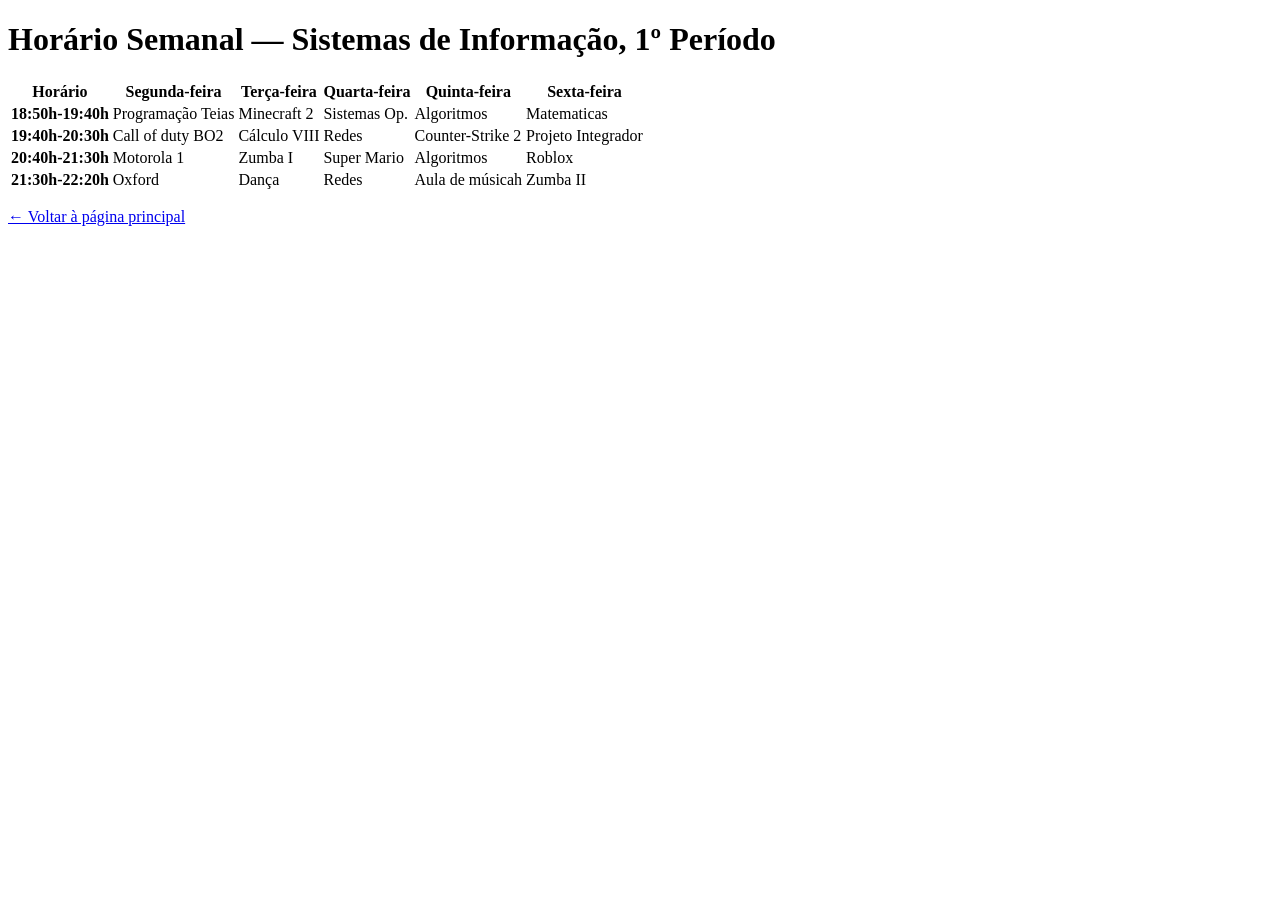
==== cap04/at01.html @ d104f958 "Rename at01 to at01.html" ====
<!DOCTYPE html>
<html lang="pt-BR">
<head>
  <meta charset="UTF-8">
  <title>Horário Semanal — Cap. 4 / Ativ. 1</title>
</head>
<body>
  <h1>Horário Semanal — Sistemas de Informação, 1º Período</h1>

  <table>
    <tr>
      <th>Horário</th>
      <th>Segunda-feira</th>
      <th>Terça-feira</th>
      <th>Quarta-feira</th>
      <th>Quinta-feira</th>
      <th>Sexta-feira</th>
    </tr>

    <tr>
      <th>18:50h-19:40h</th>
      <td>Programação Teias</td>
      <td>Minecraft 2</td>
      <td>Sistemas Op.</td>
      <td>Algoritmos</td>
      <td>Matematicas</td>
    </tr>
    <tr>
      <th>19:40h-20:30h</th>
      <td>Call of duty BO2</td>
      <td>Cálculo VIII</td>
      <td>Redes</td>
      <td>Counter-Strike 2</td>
      <td>Projeto Integrador</td>
    </tr>

    <tr>
      <th>20:40h-21:30h</th>
      <td>Motorola 1</td>
      <td>Zumba I</td>
      <td>Super Mario</td>
      <td>Algoritmos</td>
      <td>Roblox</td>
    </tr>

    <tr>
      <th>21:30h-22:20h</th>
      <td>Oxford</td>
      <td>Dança</td>
      <td>Redes</td>
      <td>Aula de músicah</td>
      <td>Zumba II</td>
    </tr>

  </table>

  <p><a href="index.html">← Voltar à página principal</a></p>
</body>
</html>
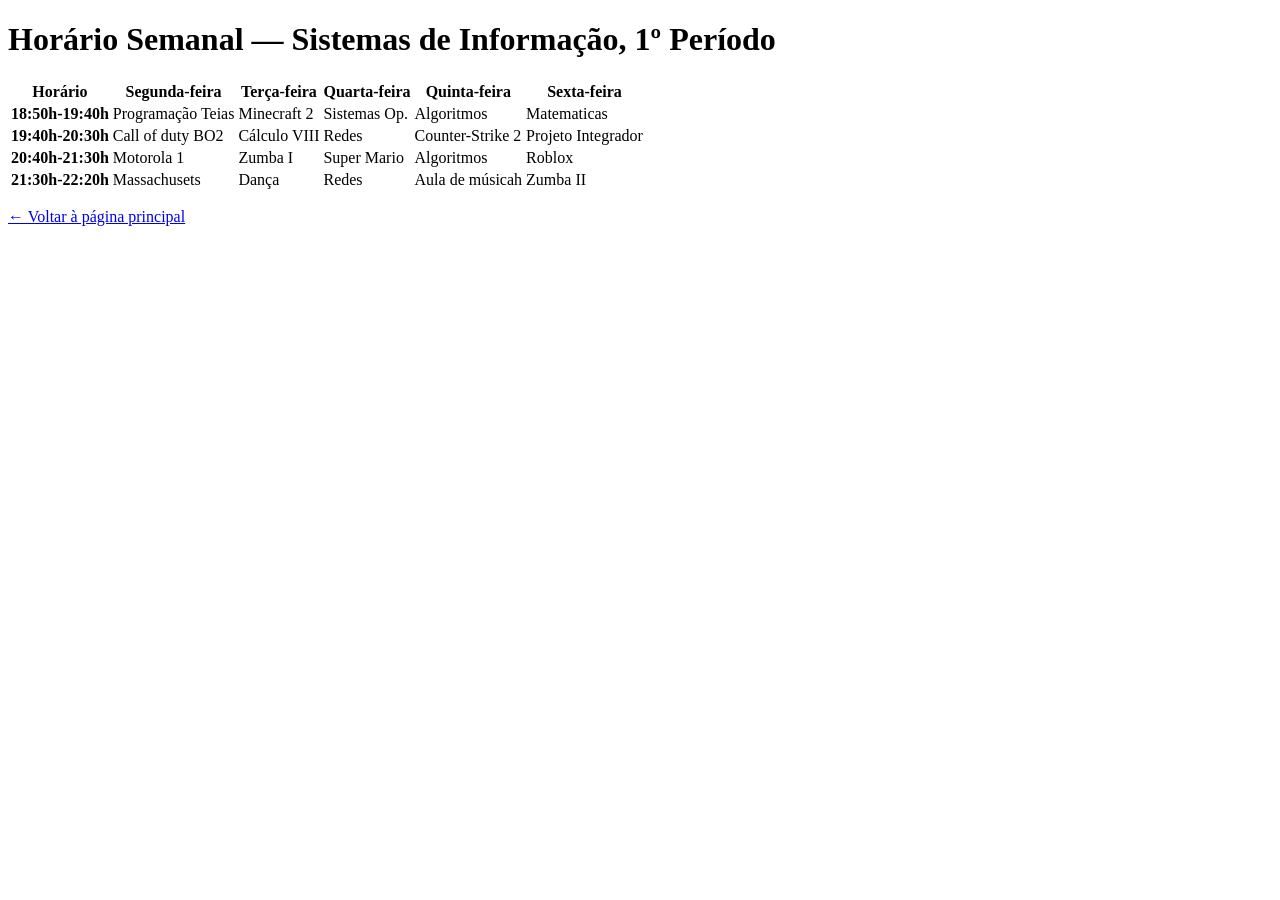
==== commit acf987e4: "Update at01.html" ====
--- a/cap04/at01.html
+++ b/cap04/at01.html
@@ -45,7 +45,7 @@
 
     <tr>
       <th>21:30h-22:20h</th>
-      <td>Oxford</td>
+      <td>Massachusets</td>
       <td>Dança</td>
       <td>Redes</td>
       <td>Aula de músicah</td>
@@ -54,6 +54,6 @@
 
   </table>
 
-  <p><a href="index.html">← Voltar à página principal</a></p>
+  <p><a href="../index.html">← Voltar à página principal</a></p>
 </body>
 </html>
